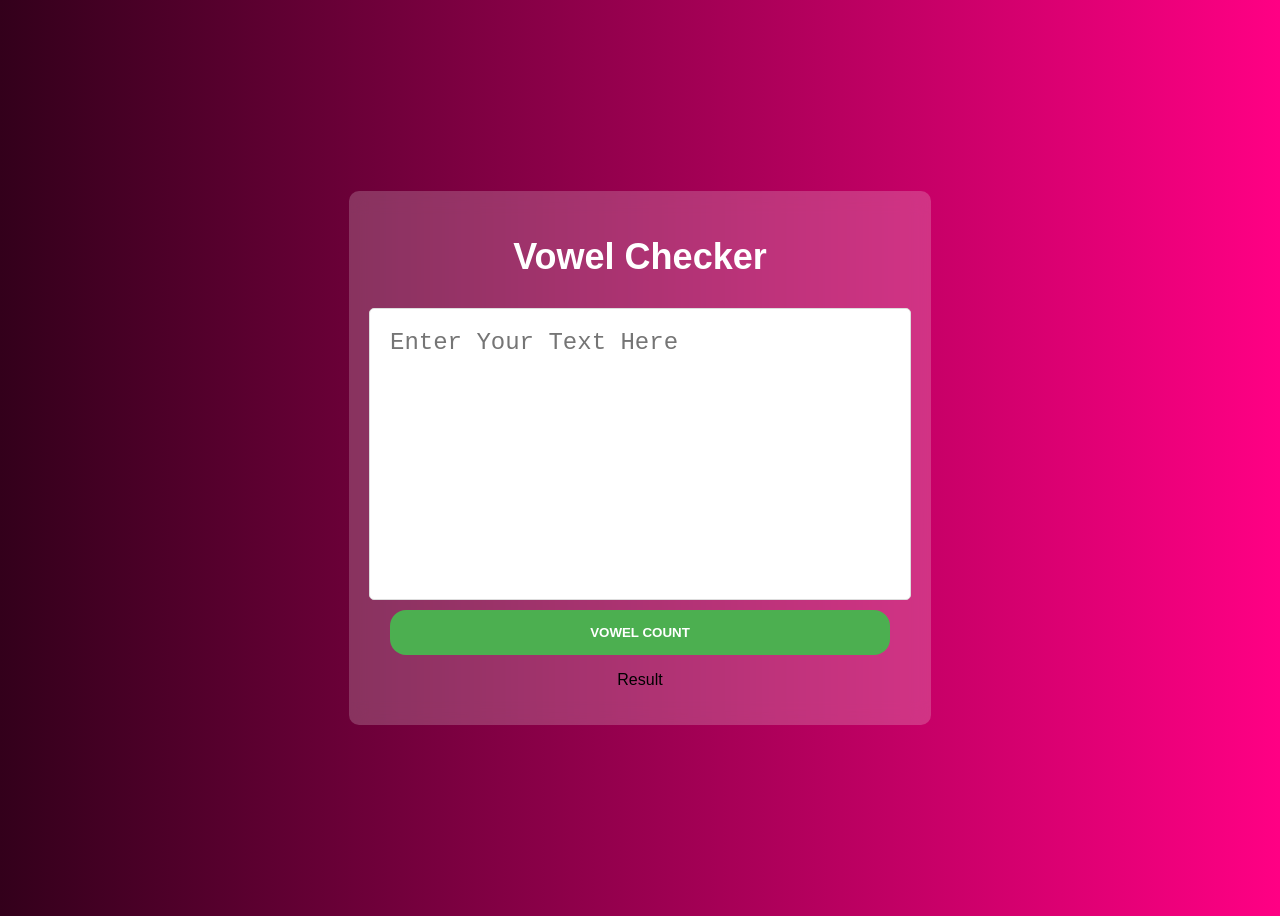
==== vowelChecker/index.html @ 98a39afd "vowelChecker-css" ====
<!DOCTYPE html>
<html lang="en">
<head>
    <meta charset="UTF-8">
    <meta name="viewport" content="width=device-width, initial-scale=1.0">
    <title>Vowel Checker</title>
    <link rel="stylesheet" href="/vowelChecker/style.css">
</head>
<body>
    <div class="container">
        <h1>
            Vowel Checker
        </h1>
        <textarea id="inputText" placeholder="Enter Your Text Here" ></textarea>
        <button onclick="checkVowel()">Vowel Count</button>
        <p id="result">Result</p>
    </div>

    <script src="/vowelChecker/script.js"></script>
</body>
</html>
---- vowelChecker/style.css ----
body{
    font-family: sans-serif;
    display: flex;
    justify-content: center;
    align-items: center;
    height: 100vh;
    background: linear-gradient(to right, #33001b, #ff0084);
}

.container{
    background-color: rgba(255, 255, 255, 0.2);
    backdrop-filter: blur(10px);
    box-shadow: 0, 0, 0, rgba(0, 0, 0, 0.2);
    border-radius: 10px;
    padding: 20px;
    display: flex;
    flex-direction: column;
    align-items: center;
    animation: neonGlow 1s infinite alternate;
}


@keyframes neonGlow {
    from{
        box-shadow: 0px 0px 10px rgba(0, 0, 0, 0.2);
    }
    to{
        box-shadow: 0px 0px 20px #e61380, 
        0px 0px 30px #ce1c78,
        0px 0px 40px #ff0084;
    }
}

h1{
    font-size: 36px;
    color: #ffffff;
    margin-bottom: 20px;
}

textarea{
    width: 500px;
    height: 250px;
    margin: 10px auto;
    display: block;
    font-size: 24px;
    padding: 20px;
    color: rgb(0 0 0 );
    border: 1px solid #dddddd;
    border-radius: 5px;
    resize: none;
    animation: slideIn 1s ease;
}

@keyframes slideIn {
    from{
        opacity: 0;
        transform: translateY(-20px);
    }
    to{
        opacity: 1;
        transform: translateY(0);
    }
}

button{
    padding: 15px 30px;
    background-color: #4caf50;
    width: 500px;
    color: #ffffff;
    border: none;
    border-radius: 16px;
    font-weight: bold;
    text-transform: uppercase;
    cursor: pointer;
    transition: background-color 0.3s ease;
}
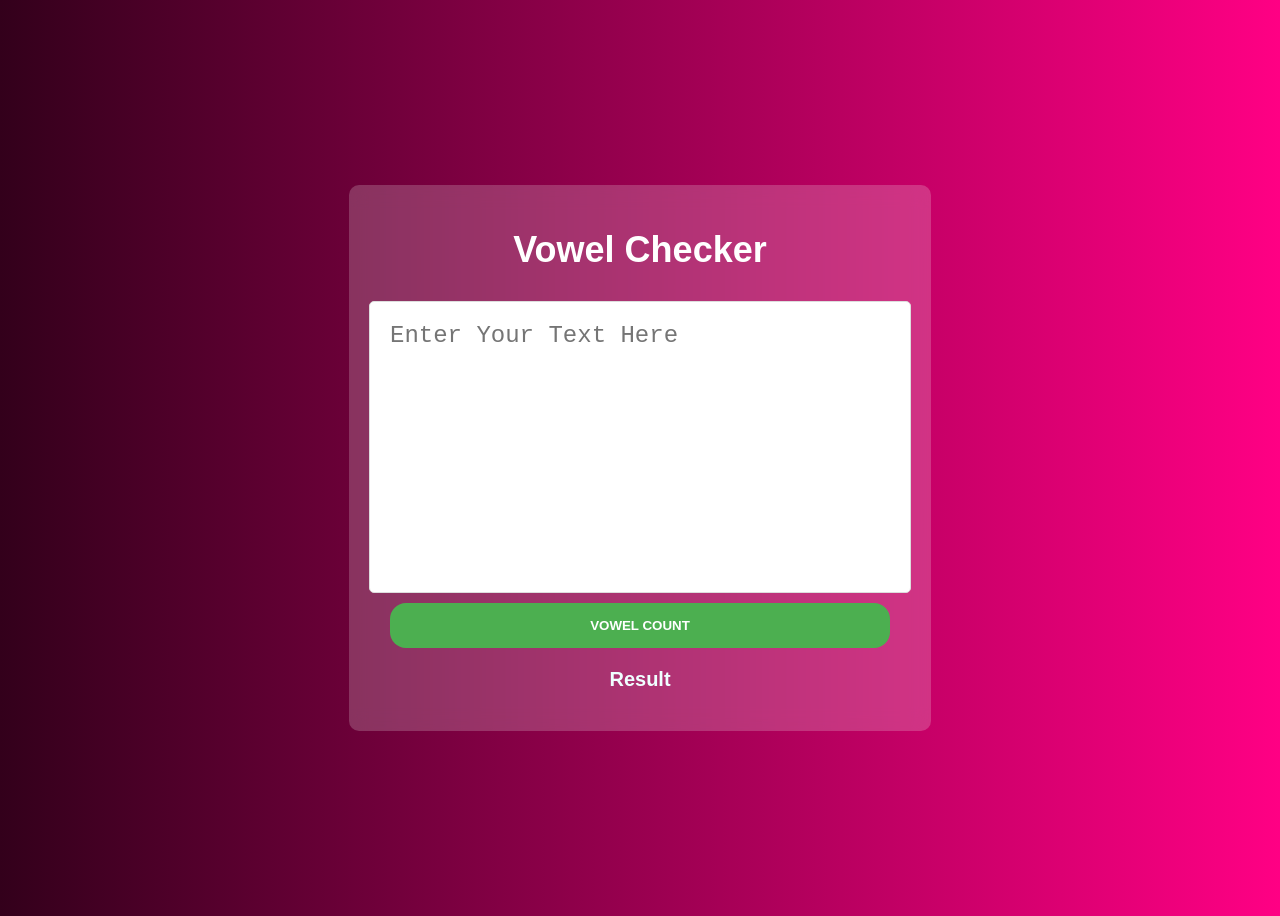
==== commit e7e38717: "complete vowelcounter" ====
--- a/vowelChecker/index.html
+++ b/vowelChecker/index.html
@@ -1,21 +1,24 @@
 <!DOCTYPE html>
 <html lang="en">
+
 <head>
     <meta charset="UTF-8">
     <meta name="viewport" content="width=device-width, initial-scale=1.0">
     <title>Vowel Checker</title>
     <link rel="stylesheet" href="/vowelChecker/style.css">
 </head>
+
 <body>
     <div class="container">
         <h1>
             Vowel Checker
         </h1>
-        <textarea id="inputText" placeholder="Enter Your Text Here" ></textarea>
+        <textarea id="inputText" placeholder="Enter Your Text Here"></textarea>
         <button onclick="checkVowel()">Vowel Count</button>
         <p id="result">Result</p>
     </div>
 
     <script src="/vowelChecker/script.js"></script>
 </body>
+
 </html>
--- a/vowelChecker/style.css
+++ b/vowelChecker/style.css
@@ -73,4 +73,16 @@
     text-transform: uppercase;
     cursor: pointer;
     transition: background-color 0.3s ease;
+}
+
+button:hover{
+    background-color: #33022b;
+}
+
+#result{
+    font-size: 20px;
+    margin-top: 20px;
+    color: azure;
+    font-weight: bold;
+    animation: neonGlow 1s infinite alternate;
 }
